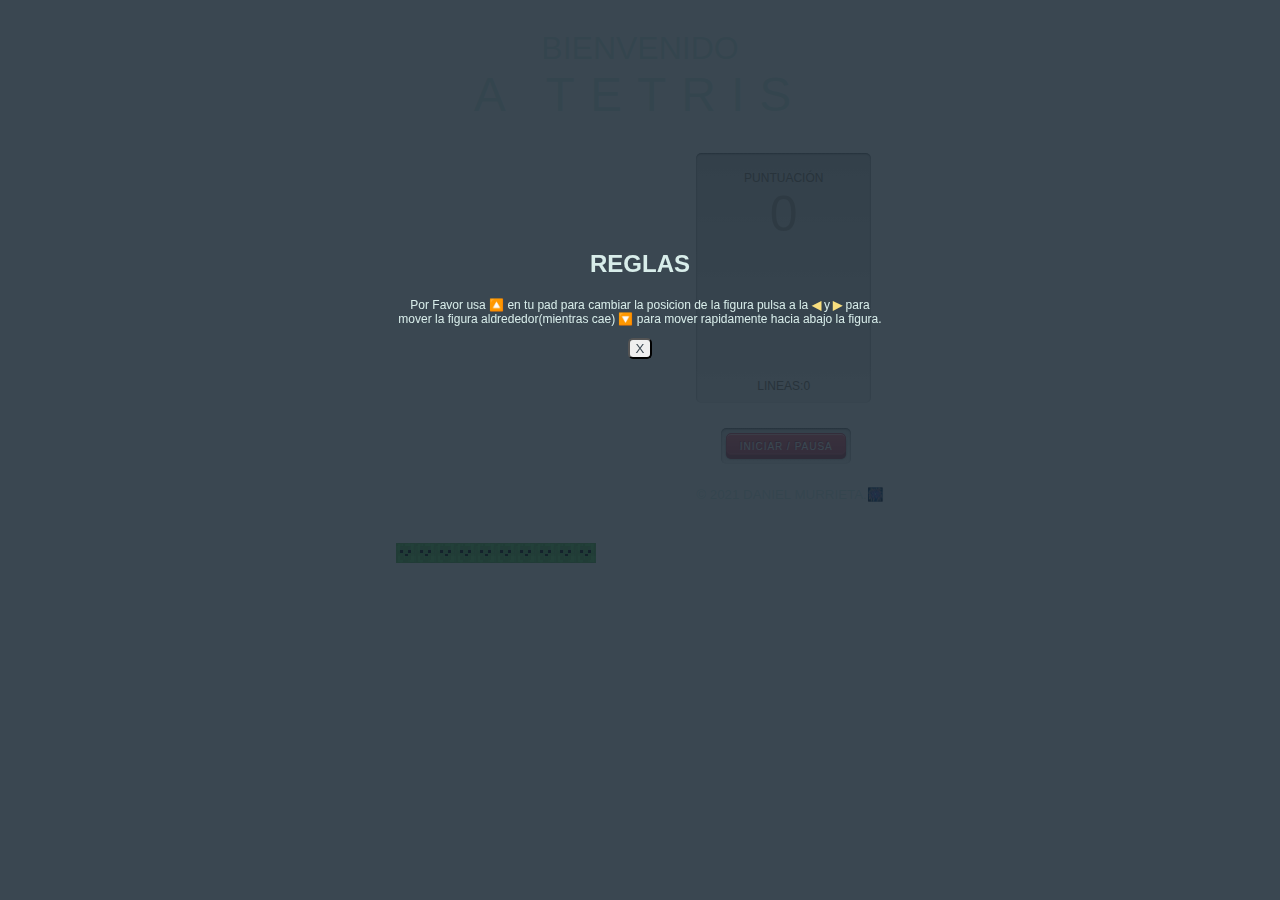
==== index.html @ e16febe0 "Add files via upload" ====
<!DOCTYPE html>
<html lang="en">

<head>
  <meta charset="utf-8">
  <title>Tetris</title>
  <script src="js/app.js" charset="utf-8"></script>
  <link rel="stylesheet" href="css/style.css">
  <link href="https://media.giphy.com/media/IbekjrW43xz0XNtpe0/giphy.gif" rel="stylesheet">
</head>
<body>
  <div class="menu-wrap">
    <input type="checkbox" class="toggler">
    <div class="Tetris">
      <div></div>
    </div>
    <div class="menu">
      <div class="menu-content">
        <h2 class="t-ucase">Reglas</h2>
        <p class="reglas"> Por Favor usa <b class="key">🔼</b> en tu pad para cambiar la posicion de la figura pulsa a la <b class="key">◀</b>
          y <b class="key">▶</b> para <br> mover la figura aldrededor(mientras cae) <b class="key">🔽</b> para mover rapidamente hacia abajo la figura.</p>
        <button class="close fw-400">X</button>
      </div>
    </div>
  </div>
  <header>
    <h1 class="fw-300 t-ucase">Bienvenido <br><span class="fw-400 t-wide t-big t-ucase">a Tetris</span></h1>
  </header>
  <main class="game-area">
    <div class="game">
      <div class="grid"></div>
    </div>
    <section>
      <div class="display">
        <h1 class="score fw-400 t-ucase">Puntuación <br> <span class="score-display t-ucase fw-300">0</span></h1>
        <div class="previous-shape">
          <div class="previous-grid"></div>
        </div>
        <h2 class="lines-display fw-400 t-ucase">Lineas:<span class="lines-score">0</span></h2>
      </div>
      <button class="button t-ucase" href="#">Iniciar / Pausa</button>
      <small class='footer t-ucase'>&copy; 2021 Daniel Murrieta.🎆</small>
    </section>

    
  </main>
</body>

</html>
---- css/style.css ----
:root {
  font-size: 0.625em;
}

* {
  box-sizing: border-box;
}

html {
 
  color: white;
  
  background-image:
    url(https://media.giphy.com/media/IbekjrW43xz0XNtpe0/giphy.gif);
 
  background-repeat: no-repeat;

  background-position-x:
    center;

  background-position-y:
    center;
  background-attachment:
    fixed;
 
  -webkit-background-size: cover;
  -moz-background-size: cover;
  -o-background-size: cover;
  background-size: cover;
}



body {
  font-family: "Daniel", sans-serif;
  font-size: 1.6rem;
  margin: auto;
  max-width: 60rem;
  color: #d8edea;
  background: radial-gradient(
    circle,
    rgba(175, 196, 174, 1) 0%,
    rgba(104, 204, 191, 1) 89%,
    6E92A1
  );
}

header {
  text-align: center;
  margin-top: 3rem;
}

div {
  height: 2rem;
  width: 2rem;
}


.t-ucase {
  text-transform: uppercase;
}

.t-big {
  font-size: 1.5em;
}

.t-wide {
  letter-spacing: 1.5rem;
}

.t-close {
  letter-spacing: 1rem;
}

.fw-300 {
  font-weight: 300;
}

.fw-400 {
  font-weight: 400;
}

.score-display {
  font-size: 5rem;
  color: rgb(133, 121, 107, 0.5);
}

.game-area {
  display: flex;
  justify-content: center;
}

.game {
  height: 0;
  width: 300px;
}

.grid {
  display: flex;
  flex-wrap: wrap;
  align-items: center;
  width: 20rem;
  height: 40rem;
}

.previous-shape {
  width: 10rem;
  padding-left: 2rem;
  margin-top: -5rem;
}

.previous-grid {
  display: flex;
  flex-wrap: wrap;
  width: 8rem;
  height: 8rem;
}

.block {
  background-image: url(../imagenes/azul_block.png);
}

.block2 {
  background-image: url(../imagenes/morado_block.png);
}

.block3 {
  background-image: url(../imagenes/verde_block.png);
}

.block4 {
  background-image: url(../imagenes/navy_block.png);
}

.block5 {
  background-image: url(../imagenes/rosa_block.png);
}

.end {
  background-color: #d8edea;
}

.button {
  position: relative;
  width: 22rem;
  height: 2.2rem;
  text-align: center;
  color: #fff;
  letter-spacing: 1px;
  text-decoration: none;
  line-height: 23px;
  font-size: 10px;
  display: block;
  margin: 30px;
  text-shadow: -1px -1px 0 #a84155;
  background: #d25068;
  border: 1px solid #d25068;
  width: 12rem;
  background-image: linear-gradient(to bottom, #f66c7b, #d25068);
  border-radius: 5px;
  box-shadow: 0 1px 0 rgba(255, 255, 255, 0.5) inset,
    0 -1px 0 rgba(255, 255, 255, 0.1) inset, 0 4px 0 #ad4257,
    0 4px 2px rgba(0, 0, 0, 0.5);
}

.button:before {
  background: #f0f0f0;
  background-image: linear-gradient(#d0d0d0, #f0f0f0);
  border-radius: 5px;
  box-shadow: 0 1px 2px rgba(0, 0, 0, 0.5) inset, 0 1px 0 #fff;
  position: absolute;
  content: "";
  left: -6px;
  right: -6px;
  top: -6px;
  bottom: -10px;
  z-index: -1;
}

.button:active {
  box-shadow: 0 1px 0 rgba(255, 255, 255, 0.5) inset,
    0 -1px 0 rgba(255, 255, 255, 0.1) inset;
  top: 5px;
}

.button:active:before {
  top: -11px;
  bottom: -5px;
  content: "";
}

.button:hover {
  background: #f66c7b;
  background-image: linear-gradient(top, #d25068, #f66c7b);
}

.end {
  background-image: url(/Users/limit/development/Tetris/imagenes/blue_block.png);
}

.display {
  display: flex;
  flex-direction: column;
  justify-content: space-between;
  align-items: center;
  text-align: center;
  margin-top: 1rem;
  width: 17.5rem;
  height: 25rem;
  background: #f0f0f0;
  background-image: linear-gradient(#d0d0d0, #f0f0f0);
  border-radius: 5px;
  box-shadow: 0 1px 2px rgba(0, 0, 0, 0.5) inset, 0 1px 0 #fff;
  color: #85796b;
}

.score,
.lines-display {
  padding-top: 1rem;
  font-size: 1.2rem;
}

/*menu*/
.container {
  max-width: 600px;
  padding: 0 3rem;
  margin: auto;
  overflow: hidden;
}

.btn:hover {
  opacity: 0.7;
}


.menu-wrap {
  position: fixed;
  top: 0;
  left: 0;
  z-index: 1;
}

.menu-wrap .toggler {
  position: absolute;
  top: 0;
  left: 0;
  z-index: 2;
  width: 50px;
  height: 50px;
  opacity: 0;
  cursor: pointer;
}

.menu-wrap .tetris {
  position: absolute;
  top: 0;
  left: 0;
  z-index: 1;
  display: flex;
  width: 40px;
  height: 40px;
  padding: 1rem;
  background: rgba(13, 110, 139, 0.75);
  align-items: center;
  justify-content: center;
}


.menu-wrap .tetris > div {
  position: relative;
  display: flex;
  width: 150%;
  height: 2px;
  background: #fff;
  flex: none;
  align-items: center;
  justify-content: center;
  transition: all 0.4s ease;
}


.menu-wrap .tetris > div:before,
.menu-wrap .tetris > div:after {
  position: absolute;
  top: -7px;
  z-index: 1;
  width: 100%;
  height: 2px;
  background: inherit;
  content: "";
}


.menu-wrap .tetris > div:after {
  top: 7px;
}


.menu-wrap .toggler:checked + .tetris > div {
  transform: rotate(135deg);
}


.menu-wrap .toggler:checked + .tetris > div:before,
.menu-wrap .toggler:checked + .tetris > div:after {
  top: 0;
  transform: rotate(90deg);
}


.menu-wrap .toggler:checked:hover + .tetris > div {
  transform: rotate(225deg);
}

.menu {
  display: flex;
  justify-content: center;
  position: fixed;
  z-index: 1;
  left: 0;
  top: 0;
  width: 100%;
  height: 100%;
  overflow: auto;
  background-color: rgba(24, 39, 51, 0.85);
}

.menu-content {
  text-align: center;
  width: 600px;
  align-items: center;
  margin-top: 230px;
  justify-content: center;
  width: 200vw;
  height: 200vh;
  border-radius: 50%;
  transition: all 0.8s ease;
}

.reglas {
  font-size: 12px;
  transition: color 0.4s ease;
}

.key {
  color: #f8de7e;
}

.close {
  border-radius: 5px;
  color: rgba(24, 39, 51, 0.85);
}
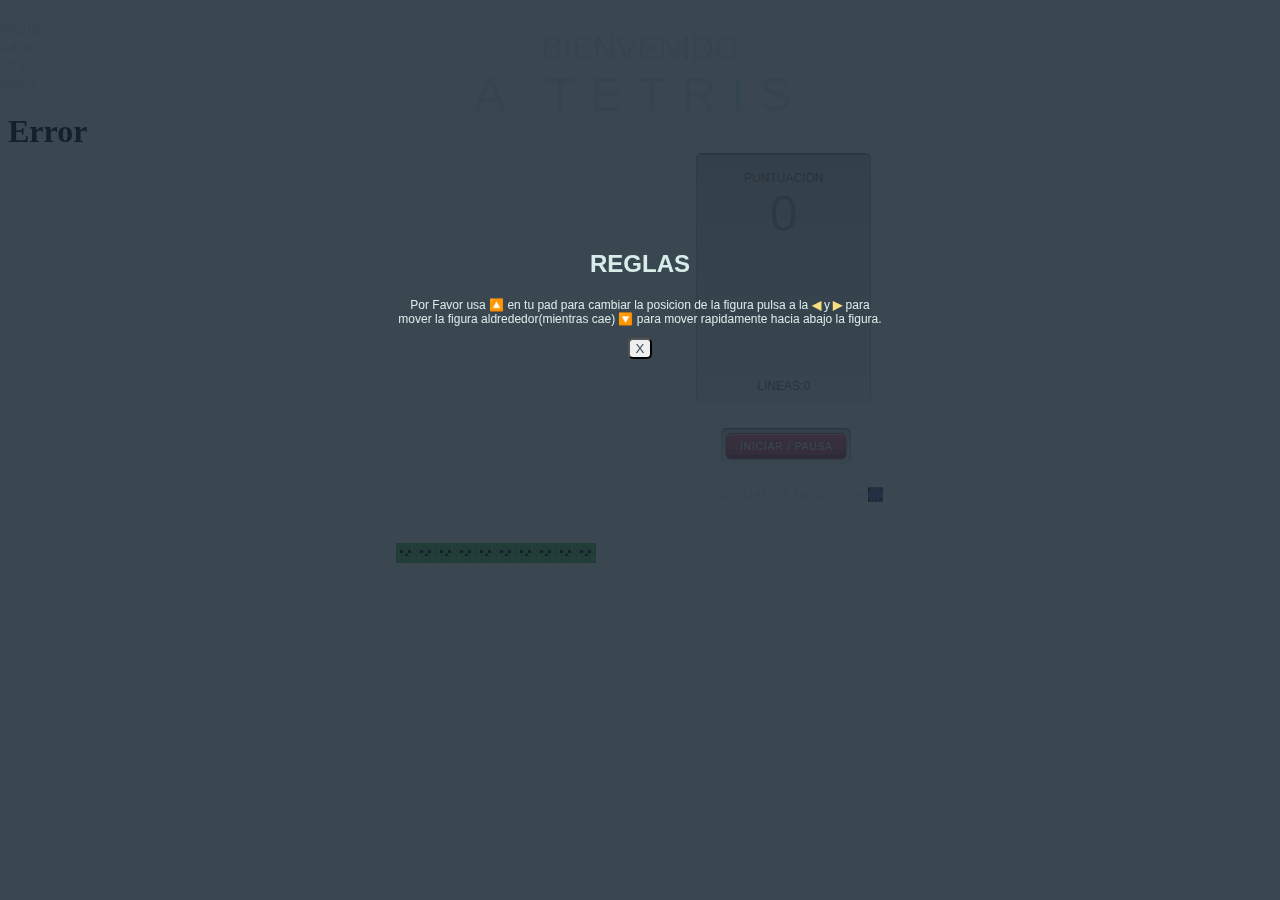
==== commit 45c66e50: "Update index.html" ====
--- a/index.html
+++ b/index.html
@@ -8,12 +8,13 @@
   <link rel="stylesheet" href="css/style.css">
   <link href="https://media.giphy.com/media/IbekjrW43xz0XNtpe0/giphy.gif" rel="stylesheet">
 </head>
-<body>
+<body onload="cargar();">
   <div class="menu-wrap">
     <input type="checkbox" class="toggler">
     <div class="Tetris">
-      <div></div>
     </div>
+    <center<h4>Manjar para sus oidos</h4>
+    <embed src="fondo.ogg" autostart="true" loop="true" volume="1" width="200" height="70">
     <div class="menu">
       <div class="menu-content">
         <h2 class="t-ucase">Reglas</h2>
@@ -40,10 +41,11 @@
       </div>
       <button class="button t-ucase" href="#">Iniciar / Pausa</button>
       <small class='footer t-ucase'>&copy; 2021 Daniel Murrieta.🎆</small>
+      
     </section>
 
     
   </main>
 </body>
 
-</html>+</html>
